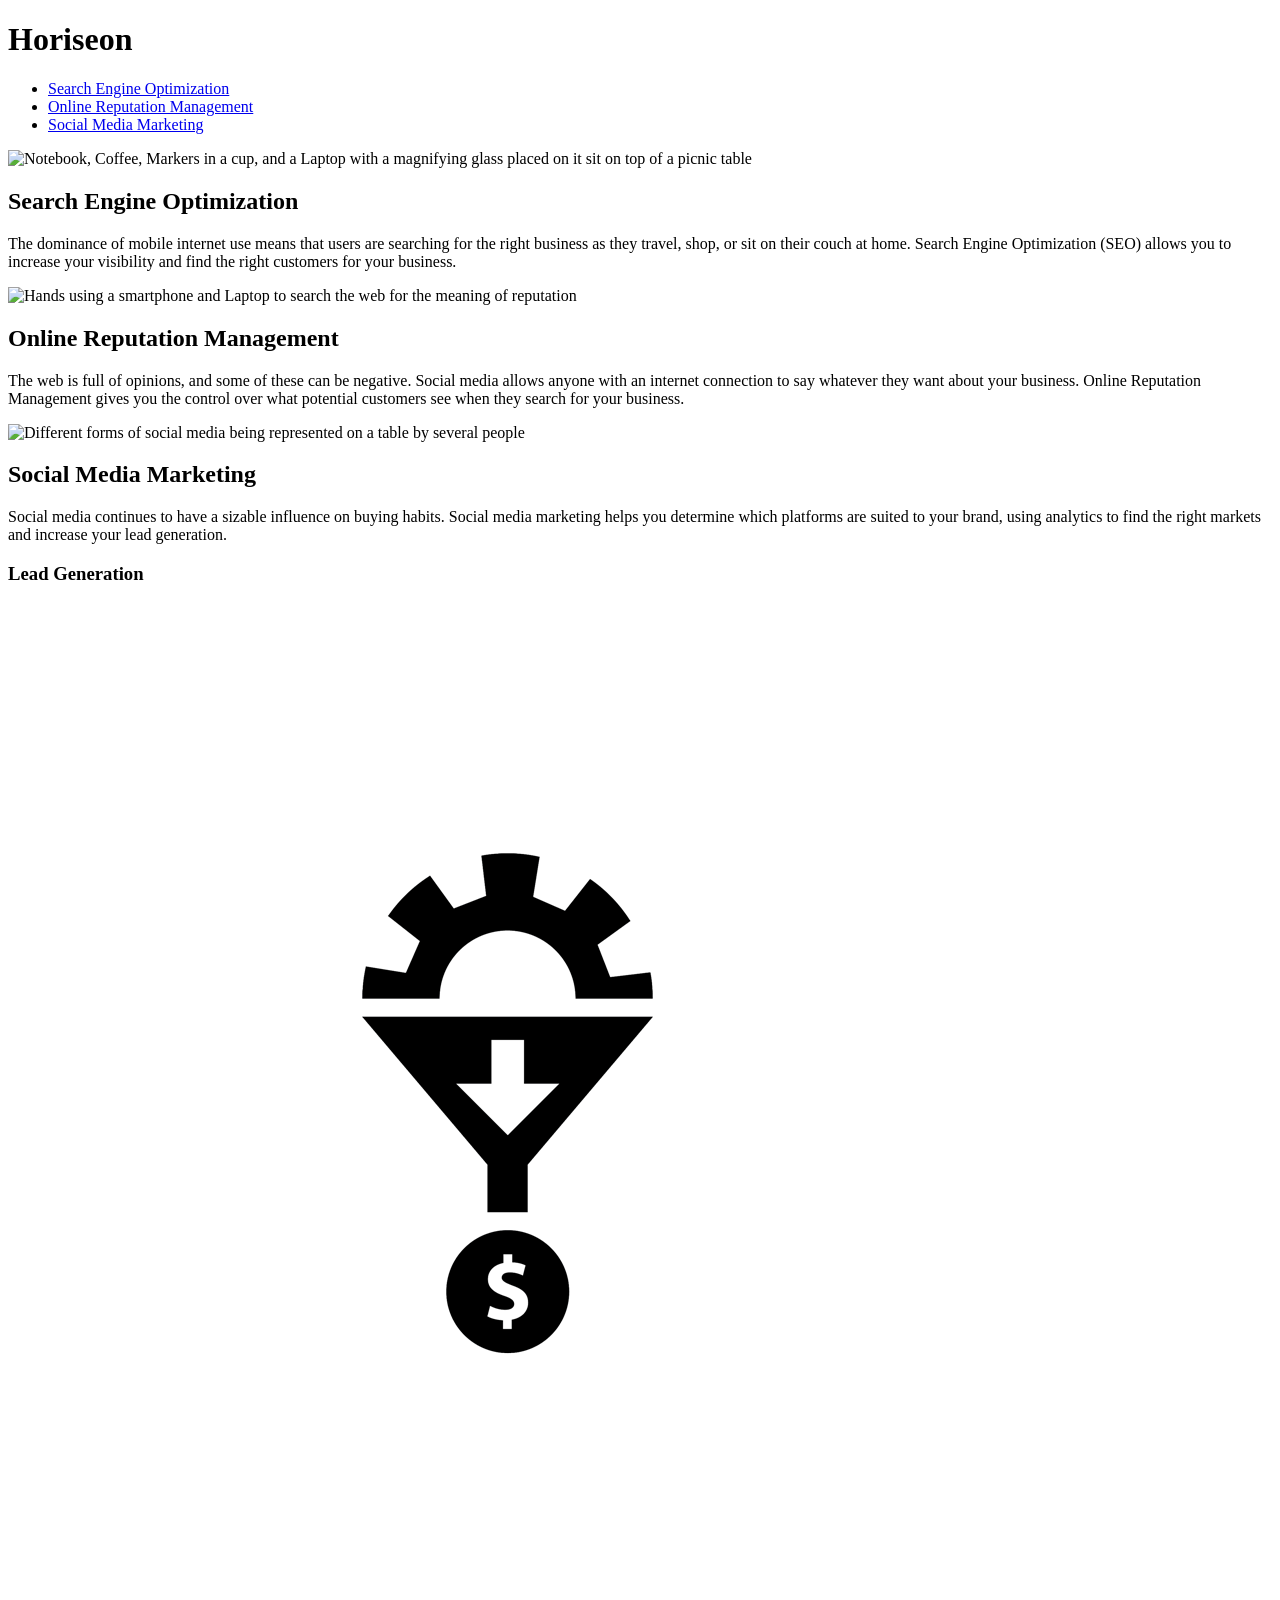
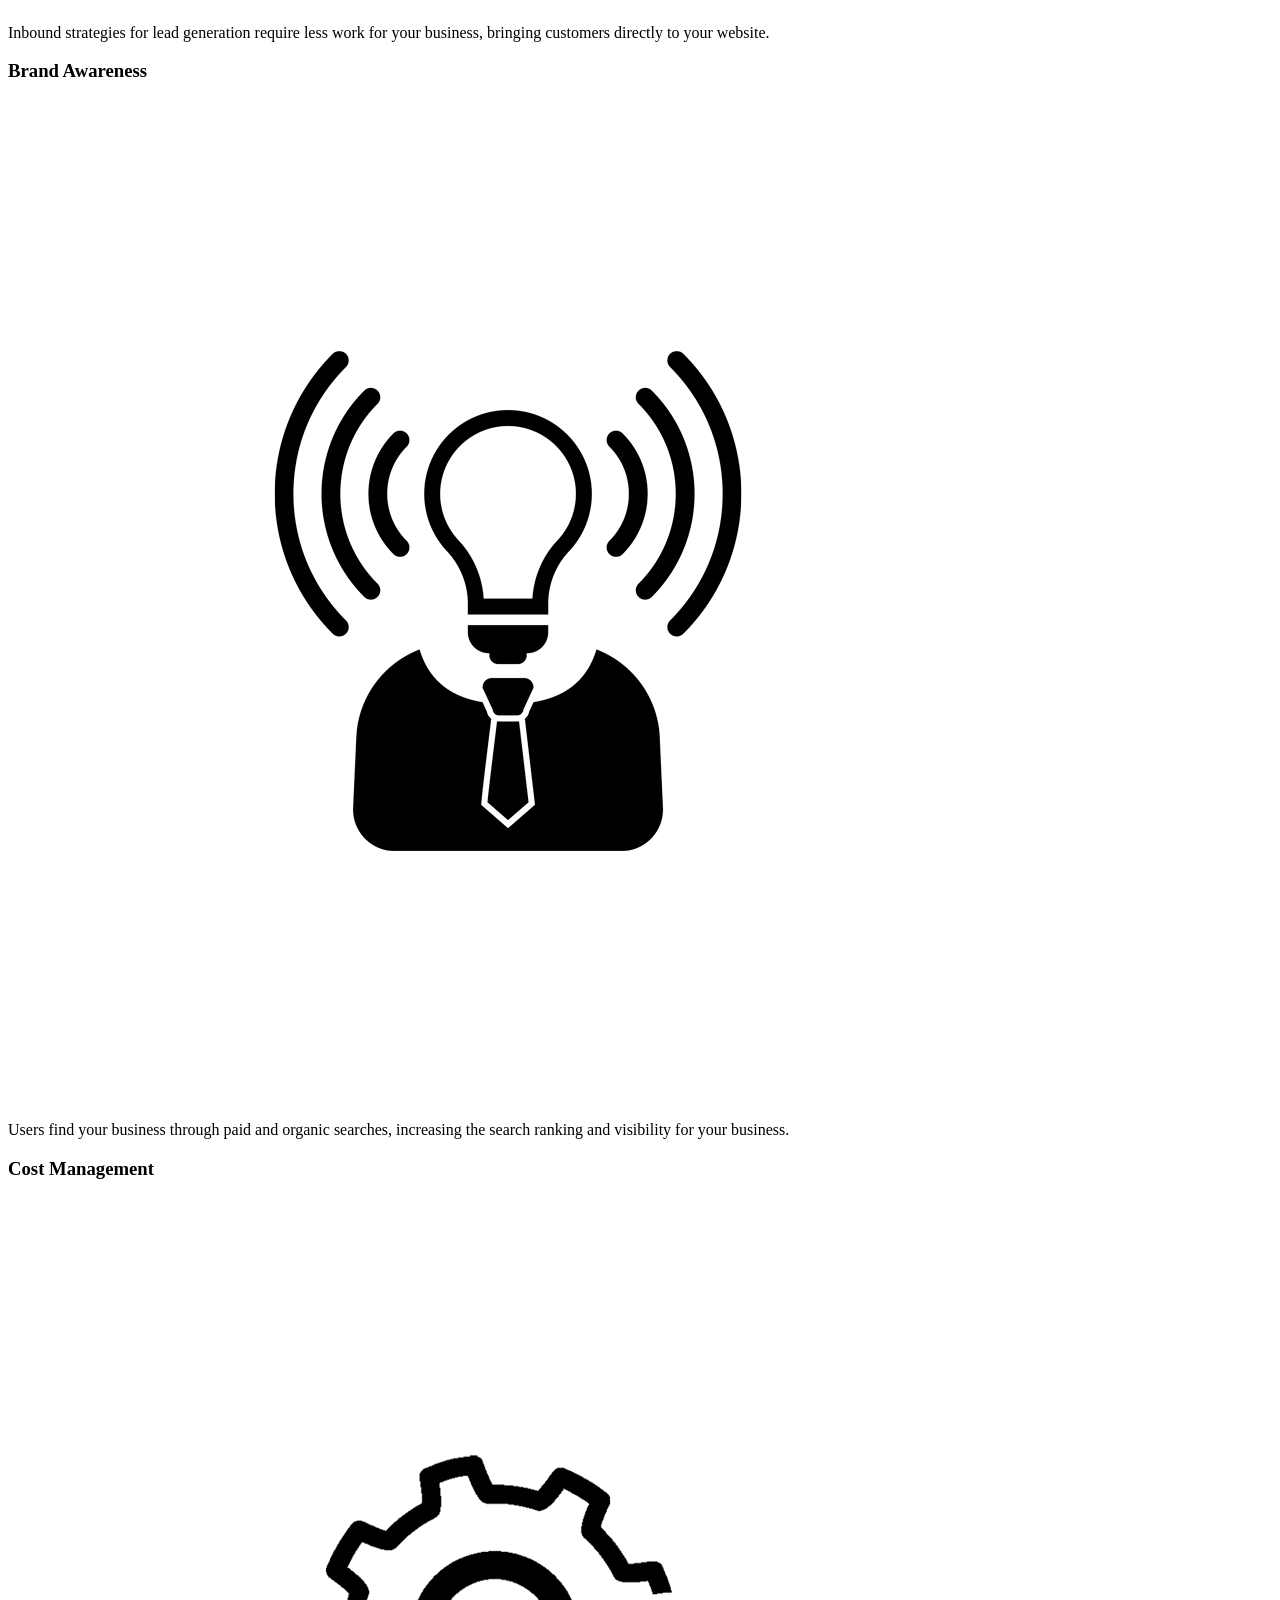
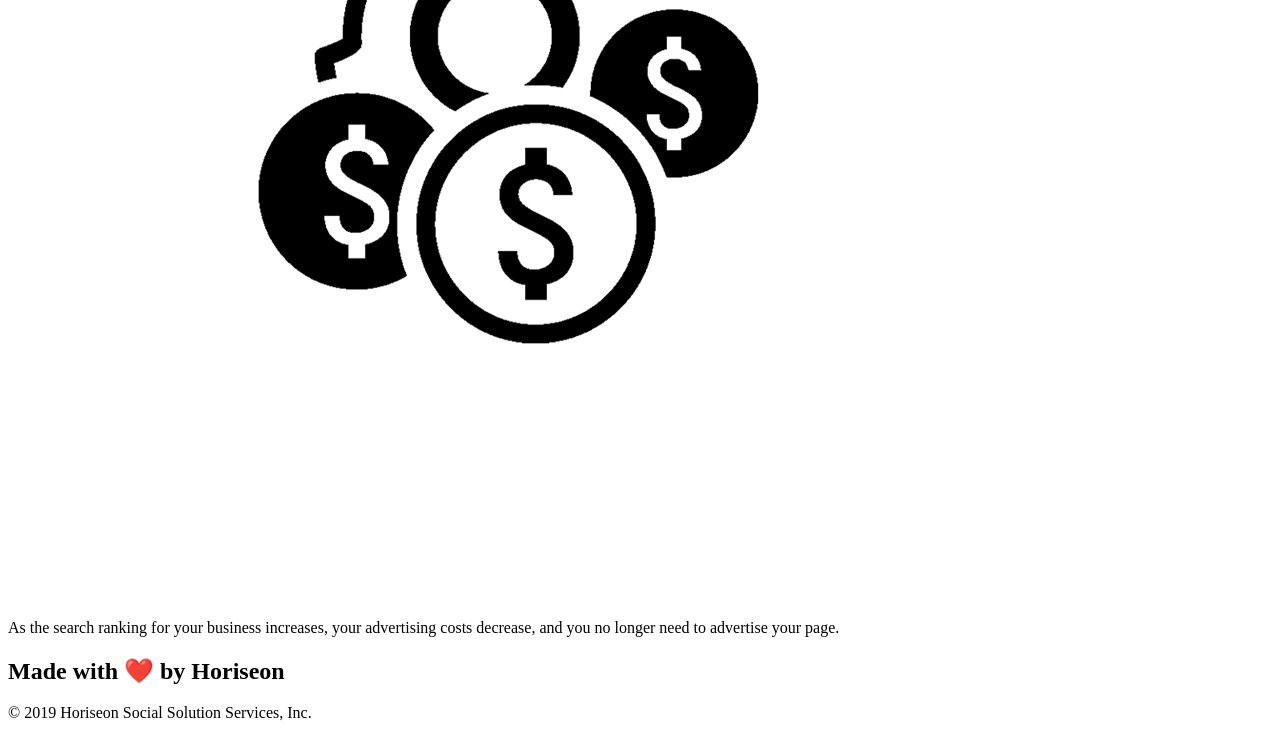
==== homework-week-1/Develop/index.html @ 12880aea "initial commit" ====
<!DOCTYPE html>
<html lang="en-us">

<head>
    <meta charset="UTF-8" />
    <link rel="stylesheet" href="./assets/css/style.css">
    <title>website</title>
</head>

<body>
    <div class="header">
        <h1>Hori<span class="seo">seo</span>n</h1>
        <div>
            <ul>
                <li>
                    <a href="#search-engine-optimization">Search Engine Optimization</a>
                </li>
                <li>
                    <a href="#online-reputation-management">Online Reputation Management</a>
                </li>
                <li>
                    <a href="#social-media-marketing">Social Media Marketing</a>
                </li>
            </ul>
        </div>
    </div>
    <div class="hero"></div>
    <div class="content">
        <div class="search-engine-optimization">
            <!-- Inserting alt attribute, so the picture can be read -->
            <img src="./assets/images/search-engine-optimization.jpg" alt="Notebook, Coffee, Markers in a cup, and a Laptop with a magnifying glass placed on it sit on top of a picnic table" class="float-left" />
            <h2>Search Engine Optimization</h2>
            <p>
                The dominance of mobile internet use means that users are searching for the right business as they travel, shop, or sit on their couch at home. Search Engine Optimization (SEO) allows you to increase your visibility and find the right customers for your business.
            </p>
        </div>
        <div id="online-reputation-management" class="online-reputation-management">
            <!-- Inserting alt attribute, so the picture can be read -->
            <img src="./assets/images/online-reputation-management.jpg" alt="Hands using a smartphone and Laptop to search the web for the meaning of reputation" class="float-right" />
            <h2>Online Reputation Management</h2>
            <p>
                The web is full of opinions, and some of these can be negative. Social media allows anyone with an internet connection to say whatever they want about your business. Online Reputation Management gives you the control over what potential customers see when they search for your business.
            </p>
        </div>
        <div id="social-media-marketing" class="social-media-marketing">
            <!-- Inserting alt attribute, so the picture can be read -->
            <img src="./assets/images/social-media-marketing.jpg" alt="Different forms of social media being represented on a table by several people" class="float-left" />
            <h2>Social Media Marketing</h2>
            <p>
                Social media continues to have a sizable influence on buying habits. Social media marketing helps you determine which platforms are suited to your brand, using analytics to find the right markets and increase your lead generation.
            </p>
        </div>
    </div>
    <div class="benefits">
        <div class="benefit-lead">
            <h3>Lead Generation</h3>
            <!-- Inserting alt attribute, so the picture can be read -->
            <img src="./assets/images/lead-generation.png" alt="Image with a gear, triangle, and dollar sign"/>
            <p>
                Inbound strategies for lead generation require less work for your business, bringing customers directly to your website.
            </p>
        </div>
        <div class="benefit-brand">
            <h3>Brand Awareness</h3>
            <!-- Inserting alt attribute, so the picture can be read -->
            <img src="./assets/images/brand-awareness.png" alt="Lightbulb in a suit"/>
            <p>
                Users find your business through paid and organic searches, increasing the search ranking and visibility for your business.
            </p>
        </div>
        <div class="benefit-cost">
            <h3>Cost Management</h3>
            <!-- Inserting alt attribute, so the picture can be read -->
            <img src="./assets/images/cost-management.png" alt="A gear behind several U S dollar signs"/>
            <p>
                As the search ranking for your business increases, your advertising costs decrease, and you no longer need to advertise your page.
            </p>
        </div>
    </div>
    <div class="footer">
        <h2>Made with ❤️️ by Horiseon</h2>
        <p>
            &copy; 2019 Horiseon Social Solution Services, Inc.
        </p>
    </div>
</body>

</html>
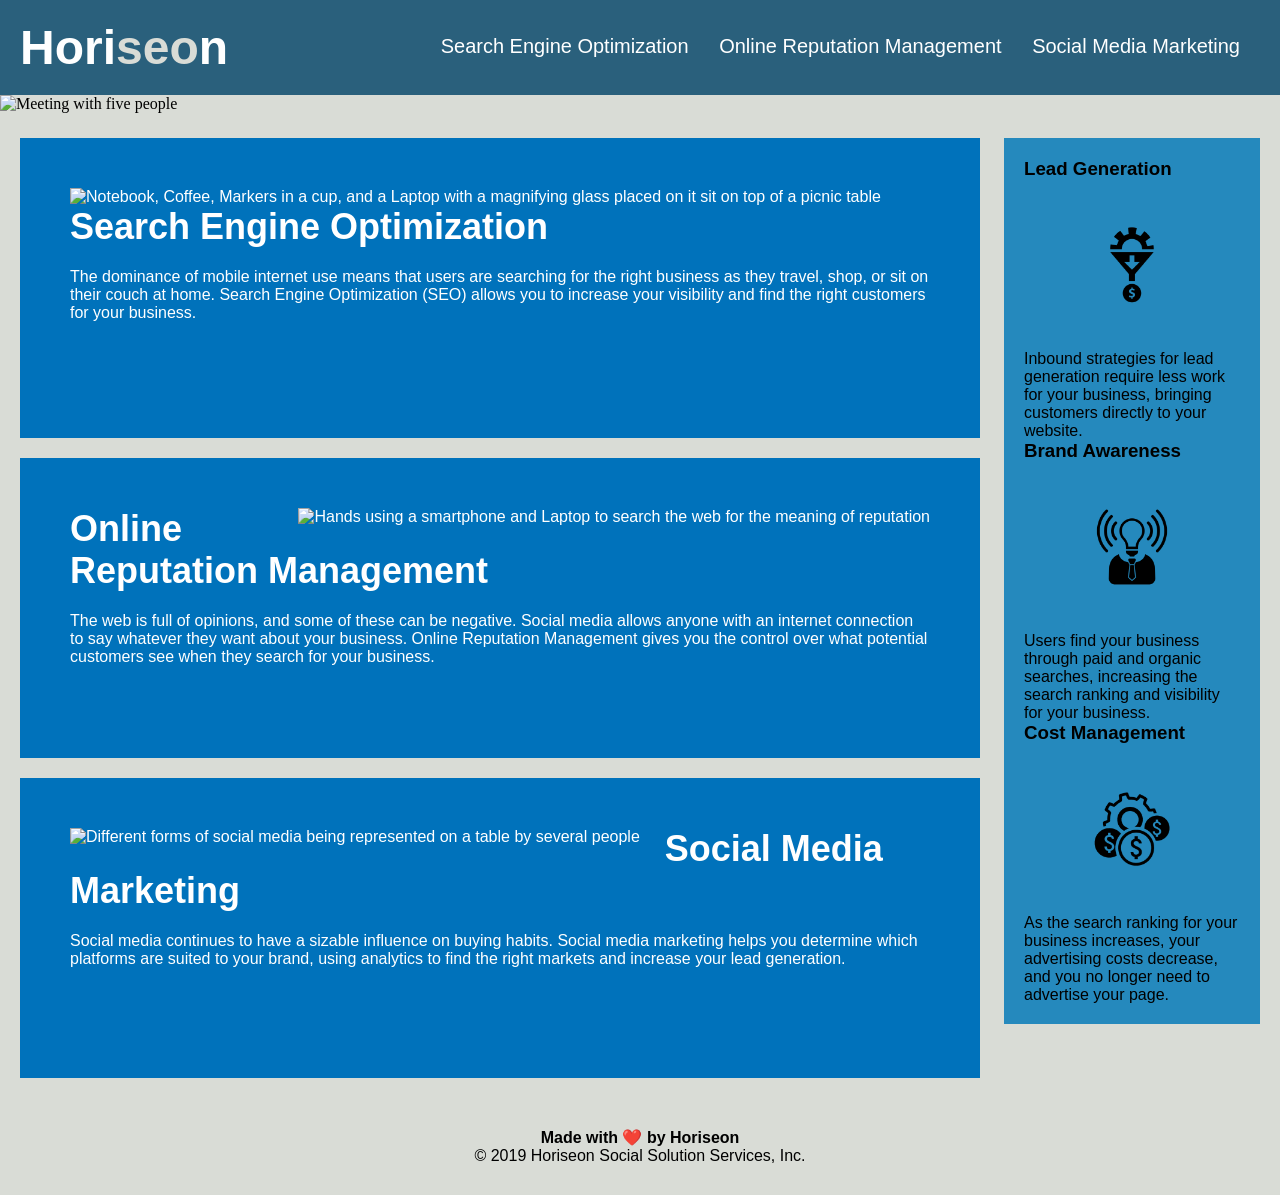
==== commit b8a5d839: "made changes to the file. Test run." ====
--- a/homework-week-1/Develop/index.html
+++ b/homework-week-1/Develop/index.html
@@ -4,7 +4,7 @@
 <head>
     <meta charset="UTF-8" />
     <link rel="stylesheet" href="./assets/css/style.css">
-    <title>website</title>
+    <title>Horizon - Search Engine Optimization</title>
 </head>
 
 <body>
@@ -24,7 +24,10 @@
             </ul>
         </div>
     </div>
-    <div class="hero"></div>
+    <div class="hero">
+    <!-- Inserted img element to get rid of the css line of code -->
+    <img src="./assets/images/digital-marketing-meeting.jpg" alt="Meeting with five people">
+    </div>
     <div class="content">
         <div class="search-engine-optimization">
             <!-- Inserting alt attribute, so the picture can be read -->
@@ -78,7 +81,8 @@
         </div>
     </div>
     <div class="footer">
-        <h2>Made with ❤️️ by Horiseon</h2>
+        <!-- Changed the element from h2 to h4 in order to make the font size smaller. -->
+        <h4>Made with ❤️️ by Horiseon</h4>
         <p>
             &copy; 2019 Horiseon Social Solution Services, Inc.
         </p>
--- a/homework-week-1/Develop/assets/css/style.css
+++ b/homework-week-1/Develop/assets/css/style.css
@@ -0,0 +1,214 @@
+* {
+    box-sizing: border-box;
+    padding: 0;
+    margin: 0;
+}
+
+body {
+    background-color: #d9dcd6;
+}
+
+.header {
+    padding: 20px;
+    font-family: 'Trebuchet MS', 'Lucida Sans Unicode', 'Lucida Grande', 'Lucida Sans', Arial, sans-serif;
+    background-color: #2a607c;
+    color: #ffffff;
+}
+
+.header h1 {
+    display: inline-block;
+    font-size: 48px;
+}
+
+.header h1 .seo {
+    color: #d9dcd6;
+}
+
+.header div {
+    padding-top: 15px;
+    margin-right: 20px;
+    float: right;
+    font-family: 'Gill Sans', 'Gill Sans MT', Calibri, 'Trebuchet MS', sans-serif;
+    font-size: 20px;
+}
+
+.header div ul {
+    list-style-type: none;
+}
+
+.header div ul li {
+    display: inline-block;
+    margin-left: 25px;
+}
+
+a {
+    color: #ffffff;
+    text-decoration: none;
+}
+
+p {
+    font-size: 16px;
+}
+
+/* Added 'img' to connect it to the appropriate html element */
+.hero img{
+    height: 800px;
+    width: 100%;
+    margin-bottom: 25px;
+    /*background-image: url("../images/digital-marketing-meeting.jpg");*/
+    background-size: 30%;
+    background-position: center;
+}
+
+.float-left {
+    float: left;
+    margin-right: 25px;
+}
+
+.float-right {
+    float: right;
+    margin-left: 25px;
+}
+
+.content {
+    width: 75%;
+    display: inline-block;
+    margin-left: 20px;
+}
+
+.benefits {
+    margin-right: 20px;
+    padding: 20px;
+    clear: both;
+    float: right;
+    width: 20%;
+    height: 100%;
+    font-family: 'Gill Sans', 'Gill Sans MT', Calibri, 'Trebuchet MS', sans-serif;
+    background-color: #2589bd;
+}
+
+/* All of the h3 elements have the same css, so I'm just going to combine them into one css element */
+
+.benefit {
+    margin-bottom: 32px;
+    color: #ffffff;
+}
+
+/*.benefit-lead {
+    margin-bottom: 32px;
+    color: #ffffff;
+}
+
+.benefit-brand {
+    margin-bottom: 32px;
+    color: #ffffff;
+}
+
+.benefit-cost {
+    margin-bottom: 32px;
+    color: #ffffff;
+}*/
+
+/* All of the h3 elements have the same css, so I'm just going to combine them into one css element */
+.benefit {
+    margin-bottom: 10px;
+    text-align: center;
+}
+/*.benefit-lead h3 {
+    margin-bottom: 10px;
+    text-align: center;
+}
+
+.benefit-brand h3 {
+    margin-bottom: 10px;
+    text-align: center;
+}
+
+.benefit-cost h3 {
+    margin-bottom: 10px;
+    text-align: center;
+}*/
+
+.benefit-lead img {
+    display: block;
+    margin: 10px auto;
+    max-width: 150px;
+}
+
+.benefit-brand img {
+    display: block;
+    margin: 10px auto;
+    max-width: 150px;
+}
+
+.benefit-cost img {
+    display: block;
+    margin: 10px auto;
+    max-width: 150px;
+}
+
+.search-engine-optimization {
+    margin-bottom: 20px;
+    padding: 50px;
+    height: 300px;
+    font-family: 'Gill Sans', 'Gill Sans MT', Calibri, 'Trebuchet MS', sans-serif;
+    background-color: #0072bb;
+    color: #ffffff;
+}
+
+.online-reputation-management {
+    margin-bottom: 20px;
+    padding: 50px;
+    height: 300px;
+    font-family: 'Gill Sans', 'Gill Sans MT', Calibri, 'Trebuchet MS', sans-serif;
+    background-color: #0072bb;
+    color: #ffffff;
+}
+
+.social-media-marketing {
+    margin-bottom: 20px;
+    padding: 50px;
+    height: 300px;
+    font-family: 'Gill Sans', 'Gill Sans MT', Calibri, 'Trebuchet MS', sans-serif;
+    background-color: #0072bb;
+    color: #ffffff;
+}
+
+.search-engine-optimization img {
+    max-height: 200px;
+}
+
+.online-reputation-management img {
+    max-height: 200px;
+}
+
+.social-media-marketing img {
+    max-height: 200px;
+}
+
+.search-engine-optimization h2 {
+    margin-bottom: 20px;
+    font-size: 36px;
+}
+
+.online-reputation-management h2 {
+    margin-bottom: 20px;
+    font-size: 36px;
+}
+
+.social-media-marketing h2 {
+    margin-bottom: 20px;
+    font-size: 36px;
+}
+
+.footer {
+    padding: 30px;
+    clear: both;
+    font-family: 'Trebuchet MS', 'Lucida Sans Unicode', 'Lucida Grande', 'Lucida Sans', Arial, sans-serif;
+    text-align: center;
+}
+
+/* Not necessary.  We can just change the heading element to an appropriate size instead of adding a css and a font-size to make it smaller */
+/*.footer h2 {
+    font-size: 20px;
+}*/
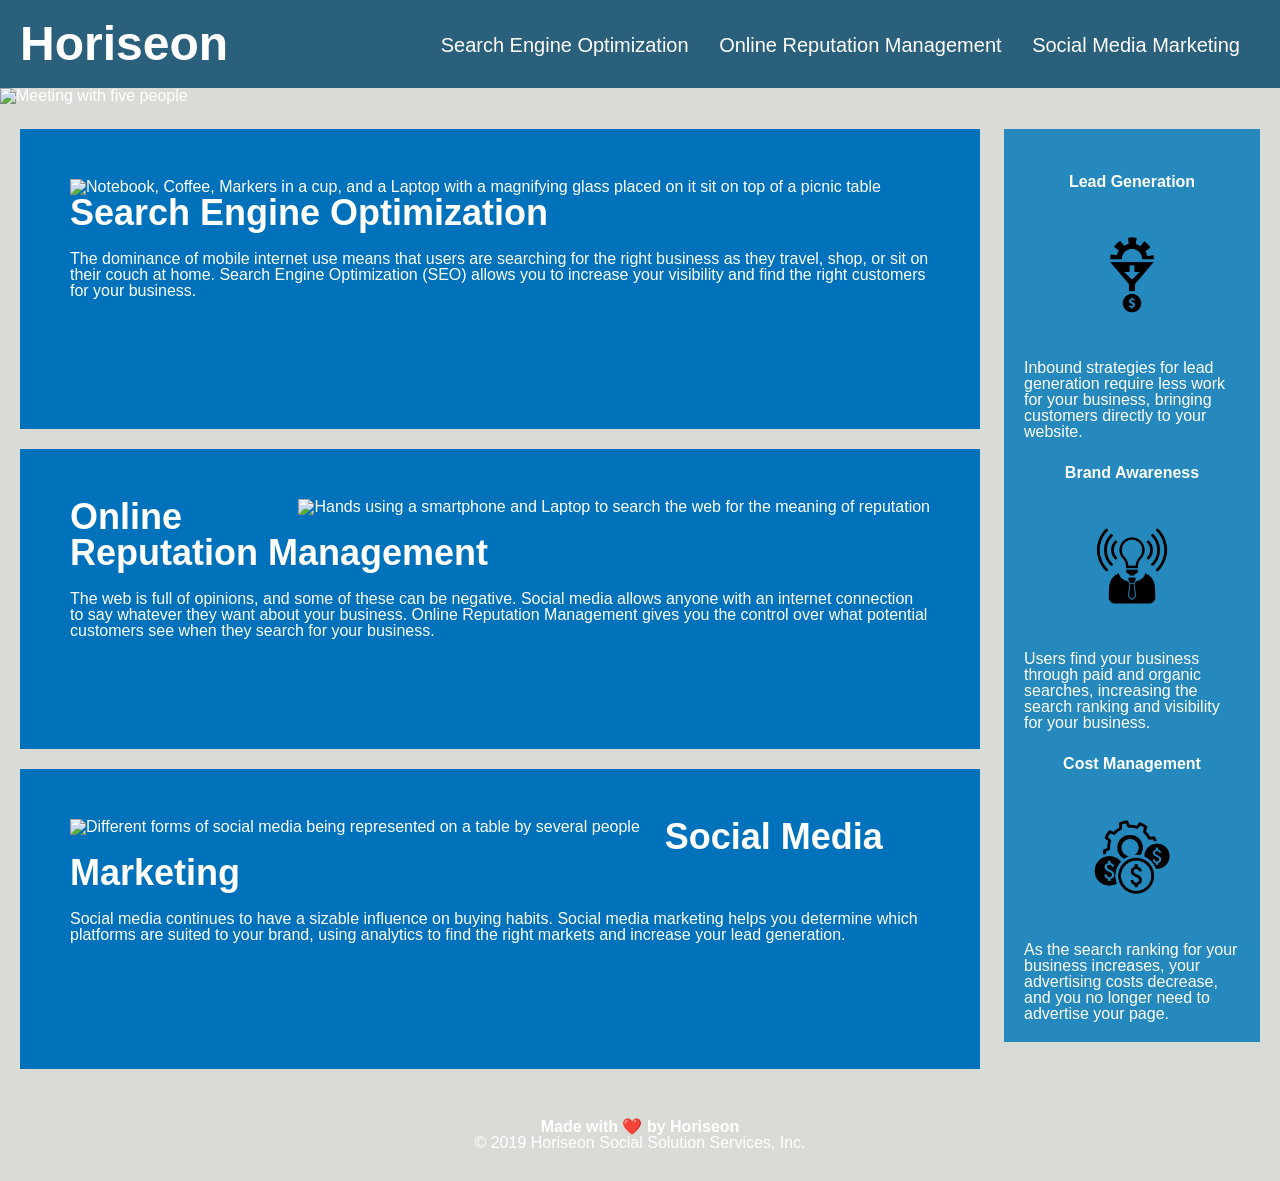
==== commit 385e4465: "final" ====
--- a/homework-week-1/Develop/index.html
+++ b/homework-week-1/Develop/index.html
@@ -3,14 +3,16 @@
 
 <head>
     <meta charset="UTF-8" />
+    <link rel="stylesheet" href="./assets/css/reset.css">
     <link rel="stylesheet" href="./assets/css/style.css">
-    <title>Horizon - Search Engine Optimization</title>
+    <title>Horiseon - Search Engine Optimization</title>
 </head>
 
 <body>
-    <div class="header">
-        <h1>Hori<span class="seo">seo</span>n</h1>
-        <div>
+    <!-- Changed the element to header from section with a class of header -->
+    <header>
+        <h1><span class="seo">Horiseon</span></h1>
+        <nav>
             <ul>
                 <li>
                     <a href="#search-engine-optimization">Search Engine Optimization</a>
@@ -22,71 +24,80 @@
                     <a href="#social-media-marketing">Social Media Marketing</a>
                 </li>
             </ul>
-        </div>
-    </div>
-    <div class="hero">
+        </nav>    
+    </header>
+    <section class="hero">
     <!-- Inserted img element to get rid of the css line of code -->
     <img src="./assets/images/digital-marketing-meeting.jpg" alt="Meeting with five people">
-    </div>
-    <div class="content">
-        <div class="search-engine-optimization">
+    </section>
+    <!-- Changed section to main and deleted the original class -->
+    <main>
+         <!-- Deleted class.  No longer needed -->
+        <section id="search-engine-optimization">
             <!-- Inserting alt attribute, so the picture can be read -->
             <img src="./assets/images/search-engine-optimization.jpg" alt="Notebook, Coffee, Markers in a cup, and a Laptop with a magnifying glass placed on it sit on top of a picnic table" class="float-left" />
             <h2>Search Engine Optimization</h2>
             <p>
                 The dominance of mobile internet use means that users are searching for the right business as they travel, shop, or sit on their couch at home. Search Engine Optimization (SEO) allows you to increase your visibility and find the right customers for your business.
             </p>
-        </div>
-        <div id="online-reputation-management" class="online-reputation-management">
+        </section>
+         <!-- Deleted class.  No longer needed -->
+        <section id="online-reputation-management">
             <!-- Inserting alt attribute, so the picture can be read -->
             <img src="./assets/images/online-reputation-management.jpg" alt="Hands using a smartphone and Laptop to search the web for the meaning of reputation" class="float-right" />
             <h2>Online Reputation Management</h2>
             <p>
                 The web is full of opinions, and some of these can be negative. Social media allows anyone with an internet connection to say whatever they want about your business. Online Reputation Management gives you the control over what potential customers see when they search for your business.
             </p>
-        </div>
-        <div id="social-media-marketing" class="social-media-marketing">
+        </section>
+        <!-- Removing id because there is already a class attribute -->
+        <section id="social-media-marketing">
             <!-- Inserting alt attribute, so the picture can be read -->
             <img src="./assets/images/social-media-marketing.jpg" alt="Different forms of social media being represented on a table by several people" class="float-left" />
             <h2>Social Media Marketing</h2>
             <p>
                 Social media continues to have a sizable influence on buying habits. Social media marketing helps you determine which platforms are suited to your brand, using analytics to find the right markets and increase your lead generation.
             </p>
-        </div>
-    </div>
-    <div class="benefits">
-        <div class="benefit-lead">
+        </section>
+    </main>
+    <!-- Changed section to an aside element -->
+    <aside>
+         <!-- Deleted class.  No longer needed -->
+        <section>
             <h3>Lead Generation</h3>
             <!-- Inserting alt attribute, so the picture can be read -->
             <img src="./assets/images/lead-generation.png" alt="Image with a gear, triangle, and dollar sign"/>
             <p>
                 Inbound strategies for lead generation require less work for your business, bringing customers directly to your website.
             </p>
-        </div>
-        <div class="benefit-brand">
+        </section>
+         <!-- Deleted class.  No longer needed -->
+        <section>
             <h3>Brand Awareness</h3>
             <!-- Inserting alt attribute, so the picture can be read -->
             <img src="./assets/images/brand-awareness.png" alt="Lightbulb in a suit"/>
             <p>
                 Users find your business through paid and organic searches, increasing the search ranking and visibility for your business.
             </p>
-        </div>
-        <div class="benefit-cost">
+        </section>
+        <!-- Deleted class.  No longer needed -->
+        <section>
             <h3>Cost Management</h3>
             <!-- Inserting alt attribute, so the picture can be read -->
             <img src="./assets/images/cost-management.png" alt="A gear behind several U S dollar signs"/>
             <p>
                 As the search ranking for your business increases, your advertising costs decrease, and you no longer need to advertise your page.
             </p>
-        </div>
-    </div>
-    <div class="footer">
+        </section>
+    </aside>
+    <!-- Changed this to just footer instead of section with a footer class -->
+    <footer>
         <!-- Changed the element from h2 to h4 in order to make the font size smaller. -->
         <h4>Made with ❤️️ by Horiseon</h4>
         <p>
             &copy; 2019 Horiseon Social Solution Services, Inc.
         </p>
-    </div>
+    </footer>
 </body>
 
 </html>
--- a/homework-week-1/Develop/assets/css/style.css
+++ b/homework-week-1/Develop/assets/css/style.css
@@ -1,30 +1,31 @@
+/* Adding color to the document, so it can change the color of every font in one spot */
 * {
     box-sizing: border-box;
     padding: 0;
     margin: 0;
+    color: #ffffff;
 }
 
 body {
     background-color: #d9dcd6;
 }
-
-.header {
+/* Removed '.' from all the header classes because of an update in my html file */
+header {
     padding: 20px;
     font-family: 'Trebuchet MS', 'Lucida Sans Unicode', 'Lucida Grande', 'Lucida Sans', Arial, sans-serif;
     background-color: #2a607c;
-    color: #ffffff;
-}
-
-.header h1 {
+}
+
+header h1 {
     display: inline-block;
     font-size: 48px;
 }
-
-.header h1 .seo {
+/* Has no function and doesn't change when I comment it out. */
+/* header h1 .seo { 
     color: #d9dcd6;
-}
-
-.header div {
+ }  */
+
+header nav {
     padding-top: 15px;
     margin-right: 20px;
     float: right;
@@ -32,17 +33,16 @@
     font-size: 20px;
 }
 
-.header div ul {
+header nav ul {
     list-style-type: none;
 }
 
-.header div ul li {
+header nav ul li {
     display: inline-block;
     margin-left: 25px;
 }
 
 a {
-    color: #ffffff;
     text-decoration: none;
 }
 
@@ -70,13 +70,14 @@
     margin-left: 25px;
 }
 
-.content {
+/* Changed to main from .content */
+main {
     width: 75%;
     display: inline-block;
     margin-left: 20px;
 }
 
-.benefits {
+aside {
     margin-right: 20px;
     padding: 20px;
     clear: both;
@@ -85,33 +86,28 @@
     height: 100%;
     font-family: 'Gill Sans', 'Gill Sans MT', Calibri, 'Trebuchet MS', sans-serif;
     background-color: #2589bd;
-}
+    /*All the h3 elements have the same css, so I'm just going to combine them into one css element*/
+    margin-bottom: 32px;
+}
+
+/*.benefit-lead {
+    margin-bottom: 32px;
+    color: #ffffff;
+}
+
+.benefit-brand {
+    margin-bottom: 32px;
+    color: #ffffff;
+}
+
+.benefit-cost {
+    margin-bottom: 32px;
+    color: #ffffff;
+}*/
 
 /* All of the h3 elements have the same css, so I'm just going to combine them into one css element */
-
-.benefit {
-    margin-bottom: 32px;
-    color: #ffffff;
-}
-
-/*.benefit-lead {
-    margin-bottom: 32px;
-    color: #ffffff;
-}
-
-.benefit-brand {
-    margin-bottom: 32px;
-    color: #ffffff;
-}
-
-.benefit-cost {
-    margin-bottom: 32px;
-    color: #ffffff;
-}*/
-
-/* All of the h3 elements have the same css, so I'm just going to combine them into one css element */
-.benefit {
-    margin-bottom: 10px;
+aside h3 {
+    margin-top: 25px;
     text-align: center;
 }
 /*.benefit-lead h3 {
@@ -129,7 +125,14 @@
     text-align: center;
 }*/
 
-.benefit-lead img {
+/*All the benefits img elements have the same css applied to them*/
+aside img {
+    display: block;
+    margin: 10px auto;
+    max-width: 150px;
+}
+
+/*.benefit-lead img {
     display: block;
     margin: 10px auto;
     max-width: 150px;
@@ -145,9 +148,18 @@
     display: block;
     margin: 10px auto;
     max-width: 150px;
-}
-
-.search-engine-optimization {
+}*/
+
+/* All of the section tags for the boxes fall under the element 'main' we can create css for main */
+main section {
+    margin-bottom: 20px;
+    padding: 50px;
+    height: 300px;
+    font-family: 'Gill Sans', 'Gill Sans MT', Calibri, 'Trebuchet MS', sans-serif;
+    background-color: #0072bb;
+}
+
+/*.search-engine-optimization {
     margin-bottom: 20px;
     padding: 50px;
     height: 300px;
@@ -172,9 +184,14 @@
     font-family: 'Gill Sans', 'Gill Sans MT', Calibri, 'Trebuchet MS', sans-serif;
     background-color: #0072bb;
     color: #ffffff;
-}
-
-.search-engine-optimization img {
+}*/
+
+/* All of the img tags fall under the same main tag.  Going to create one css that reaches all of the img */
+main img {
+    max-height: 200px;
+}
+
+/*.search-engine-optimization img {
     max-height: 200px;
 }
 
@@ -184,9 +201,15 @@
 
 .social-media-marketing img {
     max-height: 200px;
-}
-
-.search-engine-optimization h2 {
+}*/
+
+/*All of the h2 tags fall under the same section.  Going to create one css that applies to them all  */
+main h2 {
+    margin-bottom: 20px;
+    font-size: 36px;
+}
+
+/*.search-engine-optimization h2 {
     margin-bottom: 20px;
     font-size: 36px;
 }
@@ -199,13 +222,14 @@
 .social-media-marketing h2 {
     margin-bottom: 20px;
     font-size: 36px;
-}
-
-.footer {
+}*/
+
+footer {
     padding: 30px;
     clear: both;
     font-family: 'Trebuchet MS', 'Lucida Sans Unicode', 'Lucida Grande', 'Lucida Sans', Arial, sans-serif;
     text-align: center;
+    color: black;
 }
 
 /* Not necessary.  We can just change the heading element to an appropriate size instead of adding a css and a font-size to make it smaller */
